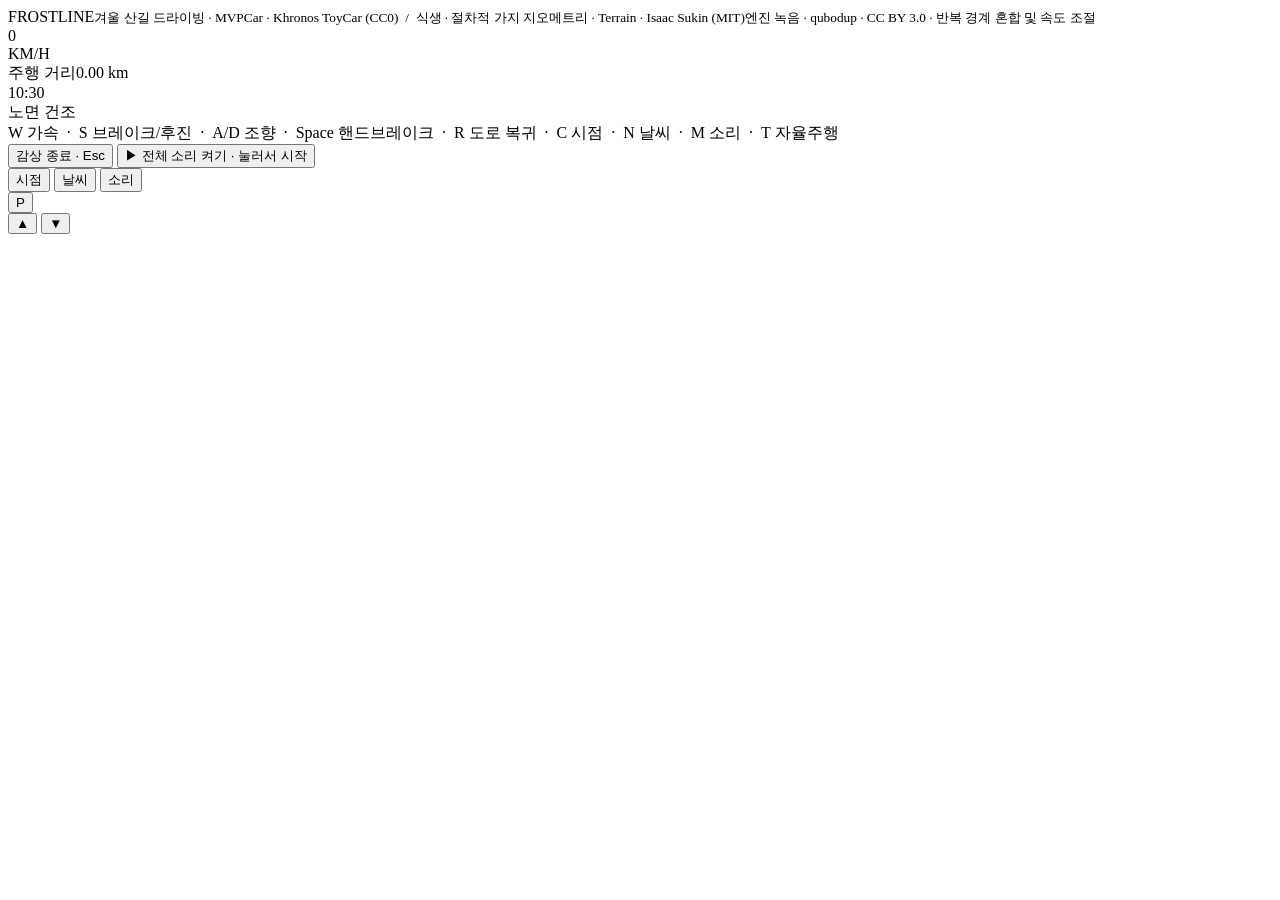
==== template.html @ 23bad6e4 "Add night street lighting and keep Fold touch controls visible Place slab blocks, mixed facades, str" ====
<!DOCTYPE html>
<html lang="ko">
<head>
<meta charset="UTF-8" />
<meta name="viewport" content="width=device-width, initial-scale=1.0, maximum-scale=1.0, user-scalable=no, viewport-fit=cover" />
<title>FROSTLINE — 겨울 산길 드라이빙</title>
<style>
/*__CSS__*/
</style>
<script type="importmap">
{
  "imports": {
    "three": "https://cdn.jsdelivr.net/npm/three@0.169.0/build/three.module.js",
    "three/addons/": "https://cdn.jsdelivr.net/npm/three@0.169.0/examples/jsm/"
  }
}
</script>
<script>
/* 폴드 커버·이너 모두 터치. 모듈보다 먼저 붙여 시점 버튼이 첫 프레임부터 보이게 한다. */
(function () {
  try {
    if (window.matchMedia('(pointer: coarse)').matches || navigator.maxTouchPoints > 0)
      document.documentElement.classList.add('touch');
  } catch (e) {}
})();
</script>
<script>
// 부트 가드: 모듈 로딩 실패(오프라인 등) 시 화면에 안내
window.__booted = false;
window.addEventListener('error', function (e) {
  var el = document.getElementById('error');
  if (el) { el.style.display = 'block'; el.textContent += ((e && e.message) || e) + '\n'; }
});
window.addEventListener('unhandledrejection', function (e) {
  var el = document.getElementById('error');
  if (el) { el.style.display = 'block'; el.textContent += ((e && e.reason) || e) + '\n'; }
});
setTimeout(function () {
  if (!window.__booted) {
    var el = document.getElementById('error');
    if (el) { el.style.display = 'block'; el.textContent += 'Three.js 모듈을 불러오지 못했습니다. 네트워크 연결 상태를 확인해 주세요.\n'; }
  }
}, 8000);
</script>
</head>
<body>
<div id="app"></div>
<canvas id="wscan" aria-hidden="true" style="position:fixed;inset:0;width:100%;height:100%;pointer-events:none;z-index:2"></canvas>
<div id="vignette"></div>
<div id="crtOverlay" aria-hidden="true"></div>
<div id="error"></div>
<div class="hud" id="title">FROSTLINE<small>겨울 산길 드라이빙 · MVP</small><small class="credit">Car · Khronos ToyCar (CC0) &nbsp;/&nbsp; 식생 · 절차적 가지 지오메트리 · Terrain · Isaac Sukin (MIT)</small><small class="credit">엔진 녹음 · qubodup · CC BY 3.0 · 반복 경계 혼합 및 속도 조절</small></div>
<div class="hud" id="speed"><div class="val" id="speedVal">0</div><div class="unit">KM/H</div></div>
<div class="hud" id="dist"><span class="lbl">주행 거리</span><span id="distVal">0.00 km</span></div>
<div class="hud" id="clock">10:30</div>
<div class="hud" id="roadState">노면 건조</div>
<div class="hud" id="hint">W 가속&nbsp;&nbsp;·&nbsp;&nbsp;S 브레이크/후진&nbsp;&nbsp;·&nbsp;&nbsp;A/D 조향&nbsp;&nbsp;·&nbsp;&nbsp;Space 핸드브레이크&nbsp;&nbsp;·&nbsp;&nbsp;R 도로 복귀&nbsp;&nbsp;·&nbsp;&nbsp;C 시점&nbsp;&nbsp;·&nbsp;&nbsp;N 날씨&nbsp;&nbsp;·&nbsp;&nbsp;M 소리&nbsp;&nbsp;·&nbsp;&nbsp;T 자율주행</div>
<script type="module">
//__JS__
</script>

<div id="cinemaFade" aria-hidden="true"></div>
<button id="exitCinema" type="button">감상 종료 · Esc</button>
<button id="bStartMusic" type="button">▶ 전체 소리 켜기 · 눌러서 시작</button>
<div id="flash"></div>
<div id="camToast"></div>
<div id="wpanel" style="display:none">
  <div class="wp-title">계절·날씨 설정 <span>(N 토글)</span></div>
  <button id="bCoast" type="button">여름 해안 드라이브</button>
  <button id="bCinema" type="button" style="width:100%;margin-bottom:8px">시네마틱 자동 감상 · V</button>
  <button id="bCRT" type="button" aria-pressed="false">90년대 브라운관 필터 · 꺼짐</button>
  <button id="bNature" type="button" style="width:100%;margin-bottom:8px">자동 풍경 순환</button>
  <div style="font-size:10px;opacity:.7;margin-bottom:10px">낮·밤 → 이틀마다 다음 계절 · 날씨는 서서히 변화<br>시간 흐름 슬라이더로 순환 속도 조절</div>
  <div class="wp-row" id="seasonControls"><button data-season="spring">봄</button><button data-season="summer">여름</button><button data-season="autumn">가을</button><button data-season="winter">겨울</button></div>
  <div style="font-size:10px;line-height:1.6;margin-bottom:8px"><a href="https://opengameart.org/content/car-engine-loop-96khz-4s" target="_blank" rel="noopener" style="color:#b5cdec">엔진 녹음: qubodup</a> · <a href="http://creativecommons.org/licenses/by/3.0/" target="_blank" rel="noopener" style="color:#b5cdec">CC BY 3.0</a></div>
  <div class="wp-row">
    <button data-w="clear">맑음</button><button data-w="snow">눈</button><button data-w="drizzle">이슬비</button><button data-w="rain">비</button><button data-w="storm">폭풍우</button><button id="bAuto">24h 자율주행</button>
  </div>
  <label>강수량 <input id="sPrecip" type="range" min="0" max="100" value="0"></label>
  <label>바람 <input id="sWind" type="range" min="0" max="100" value="15"></label>
  <label>안개 <input id="sFog" type="range" min="0" max="100" value="0"></label>
  <label>어둡기 <input id="sDark" type="range" min="0" max="100" value="0"></label>
  <label>시간대 <input id="sTime" type="range" min="0" max="24" step="0.1" value="10.5"></label>
  <div style="margin-top:12px;font-size:10px;line-height:1.6"><button id="bMusic" type="button">음악 켜짐</button>
    <label for="sTrack">드라이브 음악</label>
    <select id="sTrack"><option value="jazz">잔잔한 재즈 · Backbay Lounge</option><option value="bossa">해안 보사노바 · Bossa Antigua</option></select>
    <a id="musicCredit" href="https://incompetech.com/music/royalty-free/index.html?isrc=USUAN1700068&amp;Search=Search" target="_blank" rel="noopener" style="color:#b5cdec">Backbay Lounge — Kevin MacLeod (incompetech.com)</a><br>배경음악 · <a href="http://creativecommons.org/licenses/by/4.0/" target="_blank" rel="noopener" style="color:#b5cdec">CC BY 4.0</a> · 원본 음원 사용</div>
  <label>음악 음량 <input id="sMusic" type="range" min="0" max="100" value="32"></label>
  <label for="sEngine">엔진 음량 · <output id="engineVolumeValue" for="sEngine">100%</output></label>
  <input id="sEngine" aria-label="엔진 음량" type="range" min="0" max="100" value="100">
  <label>시간 흐름(배속) <input id="sFlow" type="range" min="0" max="100" value="0"></label>
</div>

<div id="touchControls" aria-hidden="true">
  <div class="tc-top">
    <button id="tcCam" class="tc-btn tc-icon" type="button" aria-label="시점 전환">시점</button>
    <button id="tcWeather" class="tc-btn tc-icon" type="button" aria-label="날씨 설정">날씨</button>
    <button id="tcMute" class="tc-btn tc-icon" type="button" aria-label="소리 켜기/끄기">소리</button>
  </div>
  <div id="tcJoyBase" class="tc-joy-base" aria-label="조향 조이스틱">
    <div id="tcJoyKnob" class="tc-joy-knob"></div>
  </div>
  <button id="tcHandbrake" class="tc-btn tc-hb" type="button" aria-label="핸드브레이크">P</button>
  <div class="tc-right">
    <button id="tcGas" class="tc-btn tc-pedal tc-gas" type="button" aria-label="가속">▲</button>
    <button id="tcBrake" class="tc-btn tc-pedal tc-brake" type="button" aria-label="브레이크 · 후진">▼</button>
  </div>
</div>
</body>
</html>
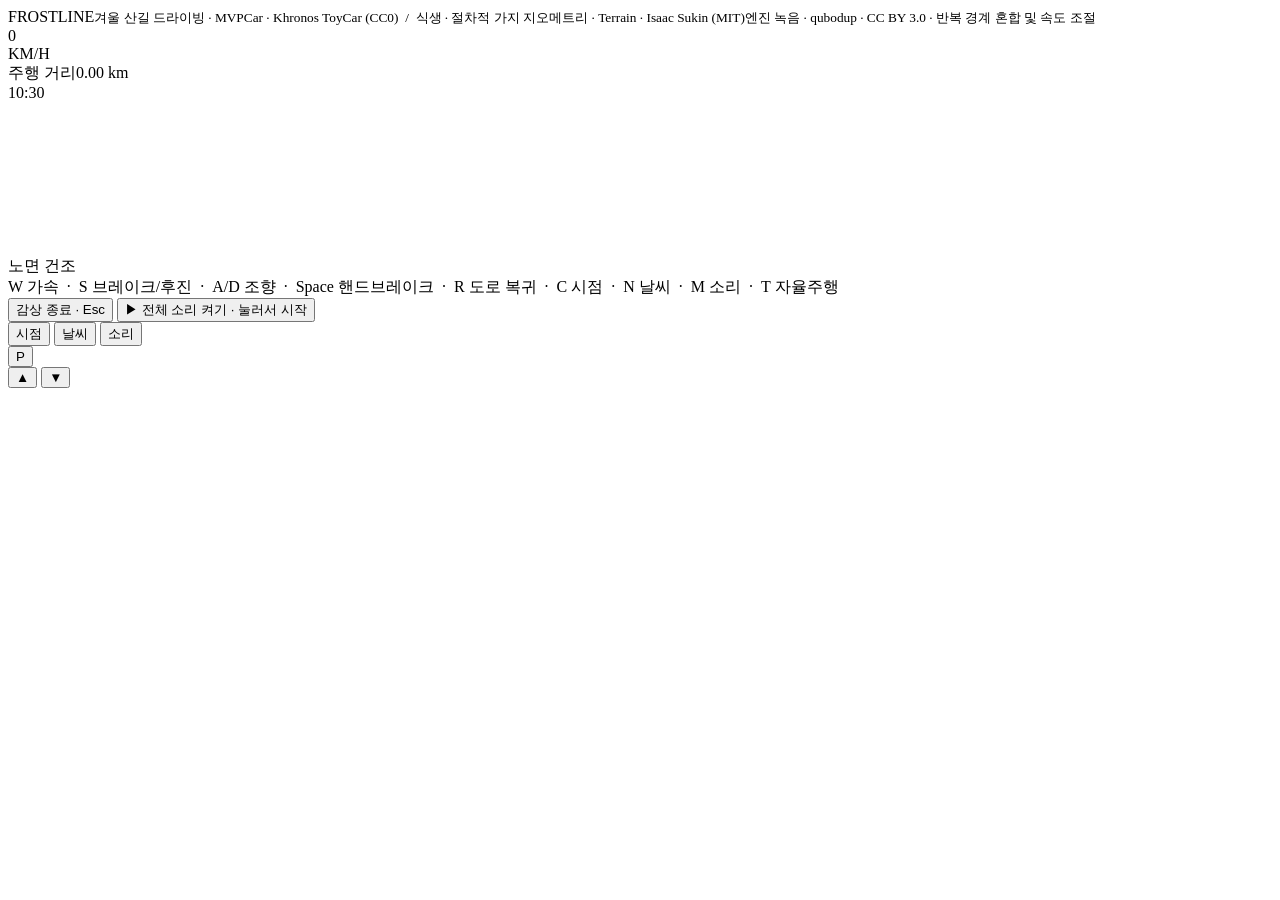
==== commit f9d9b60a: "Add driving minimap and fix winter polish issues on terrain scenery - Add a heading-up radar minimap" ====
--- a/template.html
+++ b/template.html
@@ -21,6 +21,9 @@
   try {
     if (window.matchMedia('(pointer: coarse)').matches || navigator.maxTouchPoints > 0)
       document.documentElement.classList.add('touch');
+    var q = new URLSearchParams(location.search);
+    if (!q.has('drive') && !q.has('demo') && !q.has('startS'))
+      document.documentElement.classList.add('map-preview');
   } catch (e) {}
 })();
 </script>
@@ -53,6 +56,7 @@
 <div class="hud" id="speed"><div class="val" id="speedVal">0</div><div class="unit">KM/H</div></div>
 <div class="hud" id="dist"><span class="lbl">주행 거리</span><span id="distVal">0.00 km</span></div>
 <div class="hud" id="clock">10:30</div>
+<div id="miniMap"><canvas id="miniMapCv"></canvas></div>
 <div class="hud" id="roadState">노면 건조</div>
 <div class="hud" id="hint">W 가속&nbsp;&nbsp;·&nbsp;&nbsp;S 브레이크/후진&nbsp;&nbsp;·&nbsp;&nbsp;A/D 조향&nbsp;&nbsp;·&nbsp;&nbsp;Space 핸드브레이크&nbsp;&nbsp;·&nbsp;&nbsp;R 도로 복귀&nbsp;&nbsp;·&nbsp;&nbsp;C 시점&nbsp;&nbsp;·&nbsp;&nbsp;N 날씨&nbsp;&nbsp;·&nbsp;&nbsp;M 소리&nbsp;&nbsp;·&nbsp;&nbsp;T 자율주행</div>
 <script type="module">
@@ -91,6 +95,29 @@
   <label>시간 흐름(배속) <input id="sFlow" type="range" min="0" max="100" value="0"></label>
 </div>
 
+<div id="mapPick" hidden>
+  <div class="mp-card">
+    <div class="mp-title">지형 고르기</div>
+    <div class="mp-seed">시드 <span id="mpSeed"></span></div>
+    <div class="mp-mapwrap">
+      <canvas id="mpMap" width="640" height="96"></canvas>
+      <div id="mpCursor"></div>
+    </div>
+    <div id="mpStats"></div>
+    <p class="mp-note">빈 곳을 드래그하면 둘러봅니다. 약도, 휠, 두 손가락으로 앞 8km를 따라갑니다. 기본 비율은 지금의 초반 해안 도로를 유지하고, 비율을 움직이면 처음부터 그 비율로 나뉩니다.</p>
+    <div class="mp-grid">
+      <label>산길 <output id="mpMountainOut">50%</output><input id="mpMountain" type="range" min="0" max="100" step="1" value="50"></label>
+      <label>해안 <output id="mpCoastOut">22%</output><input id="mpCoast" type="range" min="0" max="100" step="1" value="22"></label>
+      <label>도시 <output id="mpCityOut">16%</output><input id="mpCity" type="range" min="0" max="100" step="1" value="16"></label>
+      <label>강 <output id="mpRiverOut">12%</output><input id="mpRiver" type="range" min="0" max="100" step="1" value="12"></label>
+    </div>
+    <label class="mp-complex">길 복잡도 <output id="mpComplexOut">50</output><input id="mpComplex" type="range" min="0" max="100" step="1" value="50"></label>
+    <div class="mp-actions">
+      <button id="mpReroll" type="button">다른 지형</button>
+      <button id="mpDrive" type="button">이 길로 출발</button>
+    </div>
+  </div>
+</div>
 <div id="touchControls" aria-hidden="true">
   <div class="tc-top">
     <button id="tcCam" class="tc-btn tc-icon" type="button" aria-label="시점 전환">시점</button>
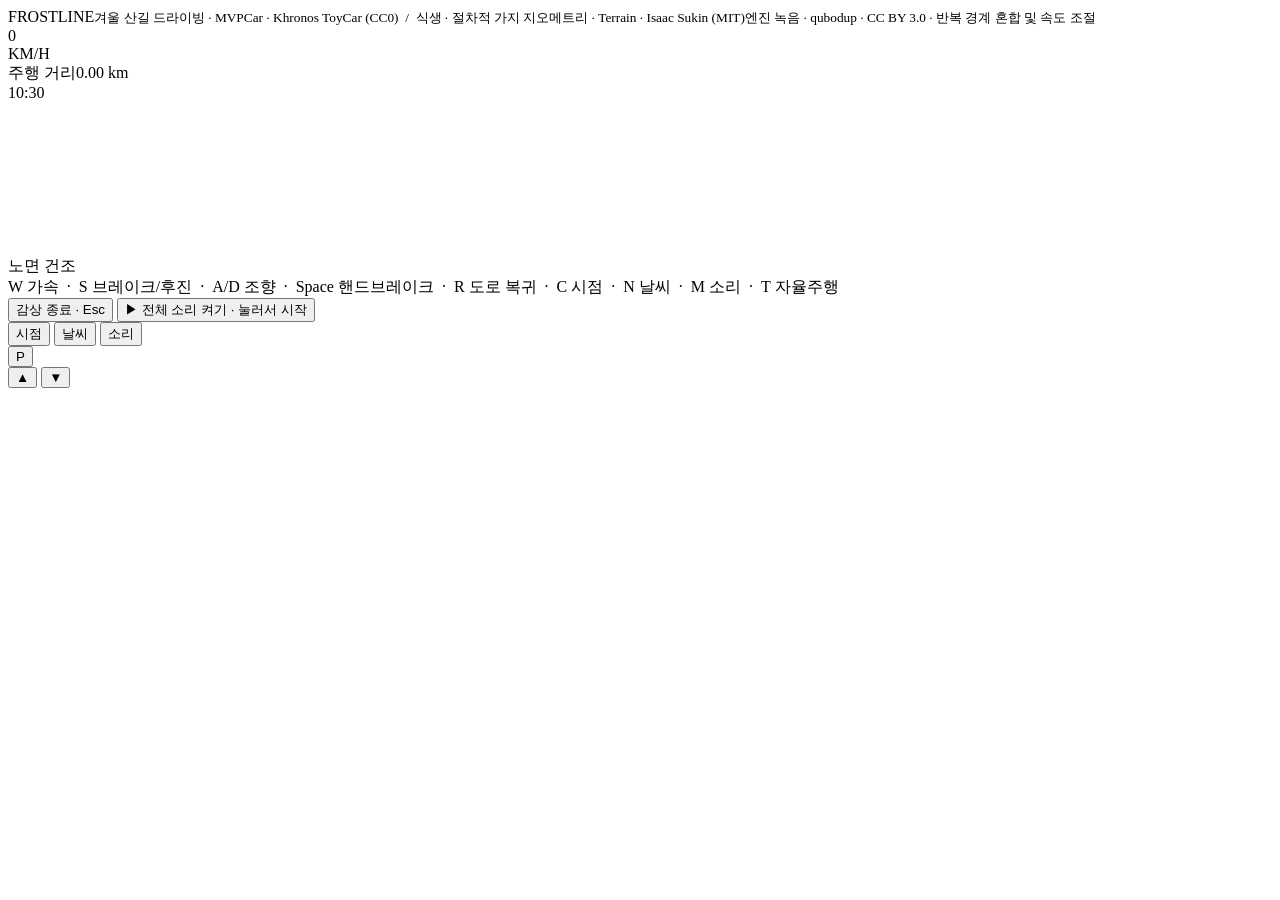
==== commit 920debaf: "Add city pack showcase landmark and DeLorean flight mode city_pack.glb turned out to be one baked di" ====
--- a/template.html
+++ b/template.html
@@ -52,7 +52,7 @@
 <div id="vignette"></div>
 <div id="crtOverlay" aria-hidden="true"></div>
 <div id="error"></div>
-<div class="hud" id="title">FROSTLINE<small>겨울 산길 드라이빙 · MVP</small><small class="credit">Car · Khronos ToyCar (CC0) &nbsp;/&nbsp; 식생 · 절차적 가지 지오메트리 · Terrain · Isaac Sukin (MIT)</small><small class="credit">엔진 녹음 · qubodup · CC BY 3.0 · 반복 경계 혼합 및 속도 조절</small></div>
+<div class="hud" id="title">FROSTLINE<small>겨울 산길 드라이빙 · MVP</small><small class="credit">Car · <span id="carCredit">Khronos ToyCar (CC0)</span> &nbsp;/&nbsp; 식생 · 절차적 가지 지오메트리 · Terrain · Isaac Sukin (MIT)</small><small class="credit">엔진 녹음 · qubodup · CC BY 3.0 · 반복 경계 혼합 및 속도 조절</small></div>
 <div class="hud" id="speed"><div class="val" id="speedVal">0</div><div class="unit">KM/H</div></div>
 <div class="hud" id="dist"><span class="lbl">주행 거리</span><span id="distVal">0.00 km</span></div>
 <div class="hud" id="clock">10:30</div>
@@ -112,6 +112,11 @@
       <label>강 <output id="mpRiverOut">12%</output><input id="mpRiver" type="range" min="0" max="100" step="1" value="12"></label>
     </div>
     <label class="mp-complex">길 복잡도 <output id="mpComplexOut">50</output><input id="mpComplex" type="range" min="0" max="100" step="1" value="50"></label>
+    <div class="mp-car-label">차량</div>
+    <div class="mp-cars" id="mpCars">
+      <button type="button" class="mp-car-btn" data-car="toycar">ToyCar</button>
+      <button type="button" class="mp-car-btn" data-car="delorean">DeLorean</button>
+    </div>
     <div class="mp-actions">
       <button id="mpReroll" type="button">다른 지형</button>
       <button id="mpDrive" type="button">이 길로 출발</button>
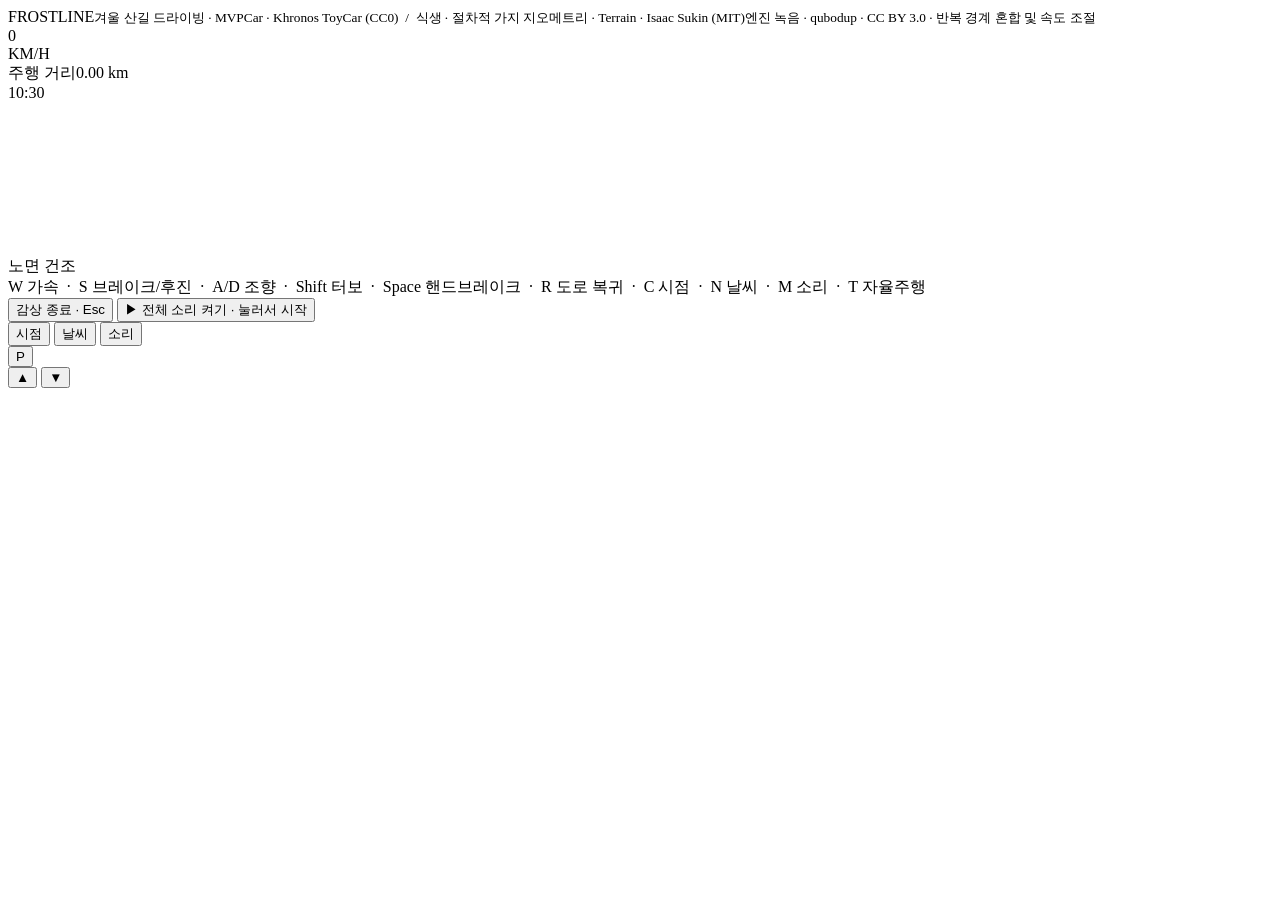
==== commit d85f8ec5: "Add Shift-to-turbo boost Holding Shift while accelerating raises engine output (1.55x) and the top-s" ====
--- a/template.html
+++ b/template.html
@@ -58,7 +58,7 @@
 <div class="hud" id="clock">10:30</div>
 <div id="miniMap"><canvas id="miniMapCv"></canvas></div>
 <div class="hud" id="roadState">노면 건조</div>
-<div class="hud" id="hint">W 가속&nbsp;&nbsp;·&nbsp;&nbsp;S 브레이크/후진&nbsp;&nbsp;·&nbsp;&nbsp;A/D 조향&nbsp;&nbsp;·&nbsp;&nbsp;Space 핸드브레이크&nbsp;&nbsp;·&nbsp;&nbsp;R 도로 복귀&nbsp;&nbsp;·&nbsp;&nbsp;C 시점&nbsp;&nbsp;·&nbsp;&nbsp;N 날씨&nbsp;&nbsp;·&nbsp;&nbsp;M 소리&nbsp;&nbsp;·&nbsp;&nbsp;T 자율주행</div>
+<div class="hud" id="hint">W 가속&nbsp;&nbsp;·&nbsp;&nbsp;S 브레이크/후진&nbsp;&nbsp;·&nbsp;&nbsp;A/D 조향&nbsp;&nbsp;·&nbsp;&nbsp;Shift 터보&nbsp;&nbsp;·&nbsp;&nbsp;Space 핸드브레이크&nbsp;&nbsp;·&nbsp;&nbsp;R 도로 복귀&nbsp;&nbsp;·&nbsp;&nbsp;C 시점&nbsp;&nbsp;·&nbsp;&nbsp;N 날씨&nbsp;&nbsp;·&nbsp;&nbsp;M 소리&nbsp;&nbsp;·&nbsp;&nbsp;T 자율주행</div>
 <script type="module">
 //__JS__
 </script>
@@ -87,8 +87,8 @@
   <label>시간대 <input id="sTime" type="range" min="0" max="24" step="0.1" value="10.5"></label>
   <div style="margin-top:12px;font-size:10px;line-height:1.6"><button id="bMusic" type="button">음악 켜짐</button>
     <label for="sTrack">드라이브 음악</label>
-    <select id="sTrack"><option value="jazz">잔잔한 재즈 · Backbay Lounge</option><option value="bossa">해안 보사노바 · Bossa Antigua</option></select>
-    <a id="musicCredit" href="https://incompetech.com/music/royalty-free/index.html?isrc=USUAN1700068&amp;Search=Search" target="_blank" rel="noopener" style="color:#b5cdec">Backbay Lounge — Kevin MacLeod (incompetech.com)</a><br>배경음악 · <a href="http://creativecommons.org/licenses/by/4.0/" target="_blank" rel="noopener" style="color:#b5cdec">CC BY 4.0</a> · 원본 음원 사용</div>
+    <select id="sTrack"><option value="jazz">잔잔한 재즈 · Backbay Lounge</option><option value="bossa">해안 보사노바 · Bossa Antigua</option><option value="bttf">백 투 더 퓨처 테마</option><option value="outatime">Outatime</option></select>
+    <a id="musicCredit" href="https://incompetech.com/music/royalty-free/index.html?isrc=USUAN1700068&amp;Search=Search" target="_blank" rel="noopener" style="color:#b5cdec">Backbay Lounge — Kevin MacLeod (incompetech.com)</a><br><span id="musicLicense">배경음악 · <a href="http://creativecommons.org/licenses/by/4.0/" target="_blank" rel="noopener" style="color:#b5cdec">CC BY 4.0</a> · 원본 음원 사용</span></div>
   <label>음악 음량 <input id="sMusic" type="range" min="0" max="100" value="32"></label>
   <label for="sEngine">엔진 음량 · <output id="engineVolumeValue" for="sEngine">100%</output></label>
   <input id="sEngine" aria-label="엔진 음량" type="range" min="0" max="100" value="100">
